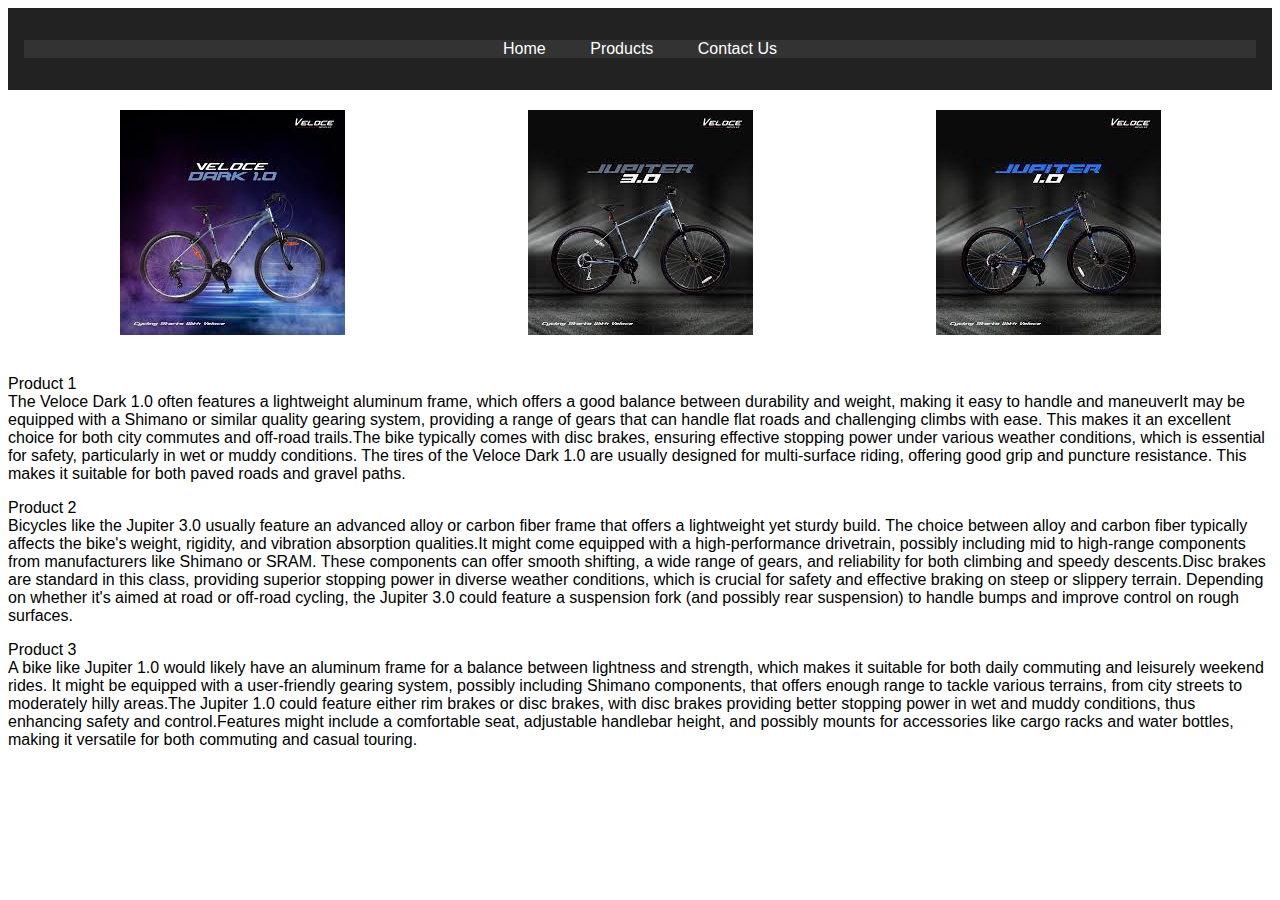
==== products.html @ 166513c3 "first commit" ====
<!DOCTYPE html>
<html lang="en">
<head>
    <meta charset="UTF-8">
    <meta name="viewport" content="width=device-width, initial-scale=1.0">
    <title>Products Page</title>
    <link rel="stylesheet" href="styles.css">
</head>
<body>
    <!-- Your Name and ID -->
    <!-- Products Page Content -->
    <header>
        <nav>
            <ul>
                <li><a href="index.html">Home</a></li>
                <li><a href="products.html">Products</a></li>
                <li><a href="contact.html">Contact Us</a></li>
            </ul>
        </nav>
    </header>
    <main style="display: grid; grid-template-columns: repeat(3, 1fr);">
        <div>
            <img src="product1.jpg" alt="Product 1">
        </div> 
        <div>
            <img src="product2.jpg" alt="Product 2">
        </div>
        <div>
            <img src="product3.jpg" alt="Product 3">
        </div>
    </main>
    <p><li> Product 1 </li> The Veloce Dark 1.0 often features a lightweight aluminum frame, which offers a good balance between durability and weight, making it easy to handle and maneuverIt may be equipped with a Shimano or similar quality gearing system, providing a range of gears that can handle flat roads and challenging climbs with ease. This makes it an excellent choice for both city commutes and off-road trails.The bike typically comes with disc brakes, ensuring effective stopping power under various weather conditions, which is essential for safety, particularly in wet or muddy conditions. The tires of the Veloce Dark 1.0 are usually designed for multi-surface riding, offering good grip and puncture resistance. This makes it suitable for both paved roads and gravel paths.</p>
    <p> <li>Product 2 </li>Bicycles like the Jupiter 3.0 usually feature an advanced alloy or carbon fiber frame that offers a lightweight yet sturdy build. The choice between alloy and carbon fiber typically affects the bike's weight, rigidity, and vibration absorption qualities.It might come equipped with a high-performance drivetrain, possibly including mid to high-range components from manufacturers like Shimano or SRAM. These components can offer smooth shifting, a wide range of gears, and reliability for both climbing and speedy descents.Disc brakes are standard in this class, providing superior stopping power in diverse weather conditions, which is crucial for safety and effective braking on steep or slippery terrain. Depending on whether it's aimed at road or off-road cycling, the Jupiter 3.0 could feature a suspension fork (and possibly rear suspension) to handle bumps and improve control on rough surfaces.</p>
    <p><li>Product 3</li> A bike like Jupiter 1.0 would likely have an aluminum frame for a balance between lightness and strength, which makes it suitable for both daily commuting and leisurely weekend rides. It might be equipped with a user-friendly gearing system, possibly including Shimano components, that offers enough range to tackle various terrains, from city streets to moderately hilly areas.The Jupiter 1.0 could feature either rim brakes or disc brakes, with disc brakes providing better stopping power in wet and muddy conditions, thus enhancing safety and control.Features might include a comfortable seat, adjustable handlebar height, and possibly mounts for accessories like cargo racks and water bottles, making it versatile for both commuting and casual touring.</p>
</body>
</html>
---- styles.css ----
body {
    font-family: 'Roboto', sans-serif;
}
h1, h2, h3 {
    font-family: 'Open Sans', sans-serif;
}
nav ul {
    list-style-type: none;
    background-color: #333;
    padding: 0;
}
nav ul li {
    display: inline;
}
nav ul li a {
    color: white;
    padding: 10px 20px;
    text-decoration: none;
}
nav ul li a:hover {
    background-color: #555;
}
header, footer {
    text-align: center;
    padding: 1em;
    background-color: #222;
    color: white;
}
main {
    padding: 20px;
    text-align: center;
}
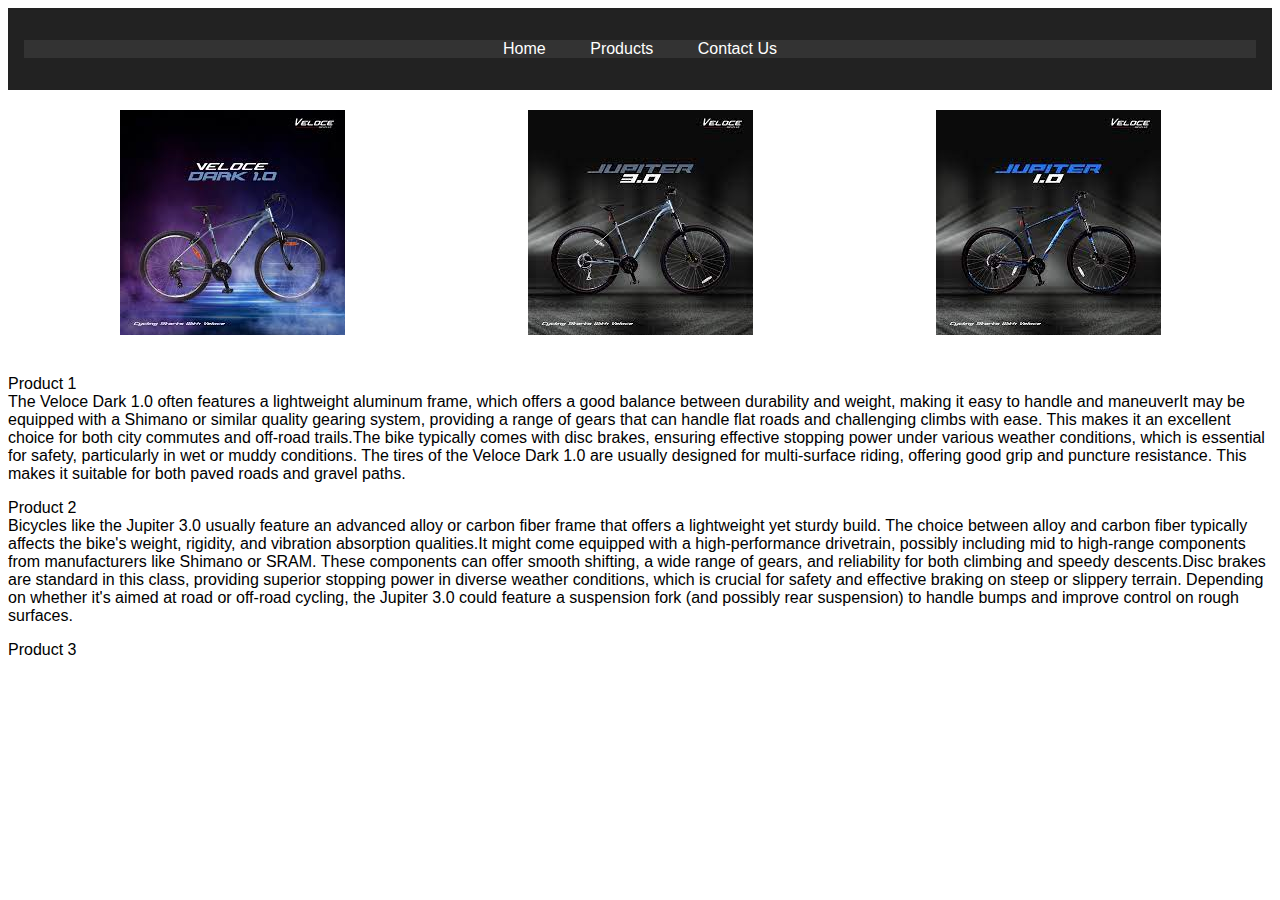
==== commit db7efeac: "fifth commit" ====
--- a/products.html
+++ b/products.html
@@ -31,7 +31,7 @@
     </main>
     <p><li> Product 1 </li> The Veloce Dark 1.0 often features a lightweight aluminum frame, which offers a good balance between durability and weight, making it easy to handle and maneuverIt may be equipped with a Shimano or similar quality gearing system, providing a range of gears that can handle flat roads and challenging climbs with ease. This makes it an excellent choice for both city commutes and off-road trails.The bike typically comes with disc brakes, ensuring effective stopping power under various weather conditions, which is essential for safety, particularly in wet or muddy conditions. The tires of the Veloce Dark 1.0 are usually designed for multi-surface riding, offering good grip and puncture resistance. This makes it suitable for both paved roads and gravel paths.</p>
     <p> <li>Product 2 </li>Bicycles like the Jupiter 3.0 usually feature an advanced alloy or carbon fiber frame that offers a lightweight yet sturdy build. The choice between alloy and carbon fiber typically affects the bike's weight, rigidity, and vibration absorption qualities.It might come equipped with a high-performance drivetrain, possibly including mid to high-range components from manufacturers like Shimano or SRAM. These components can offer smooth shifting, a wide range of gears, and reliability for both climbing and speedy descents.Disc brakes are standard in this class, providing superior stopping power in diverse weather conditions, which is crucial for safety and effective braking on steep or slippery terrain. Depending on whether it's aimed at road or off-road cycling, the Jupiter 3.0 could feature a suspension fork (and possibly rear suspension) to handle bumps and improve control on rough surfaces.</p>
-    <p><li>Product 3</li> A bike like Jupiter 1.0 would likely have an aluminum frame for a balance between lightness and strength, which makes it suitable for both daily commuting and leisurely weekend rides. It might be equipped with a user-friendly gearing system, possibly including Shimano components, that offers enough range to tackle various terrains, from city streets to moderately hilly areas.The Jupiter 1.0 could feature either rim brakes or disc brakes, with disc brakes providing better stopping power in wet and muddy conditions, thus enhancing safety and control.Features might include a comfortable seat, adjustable handlebar height, and possibly mounts for accessories like cargo racks and water bottles, making it versatile for both commuting and casual touring.</p>
+    <p>Product 3 </p>
 </body>
 </html>
 
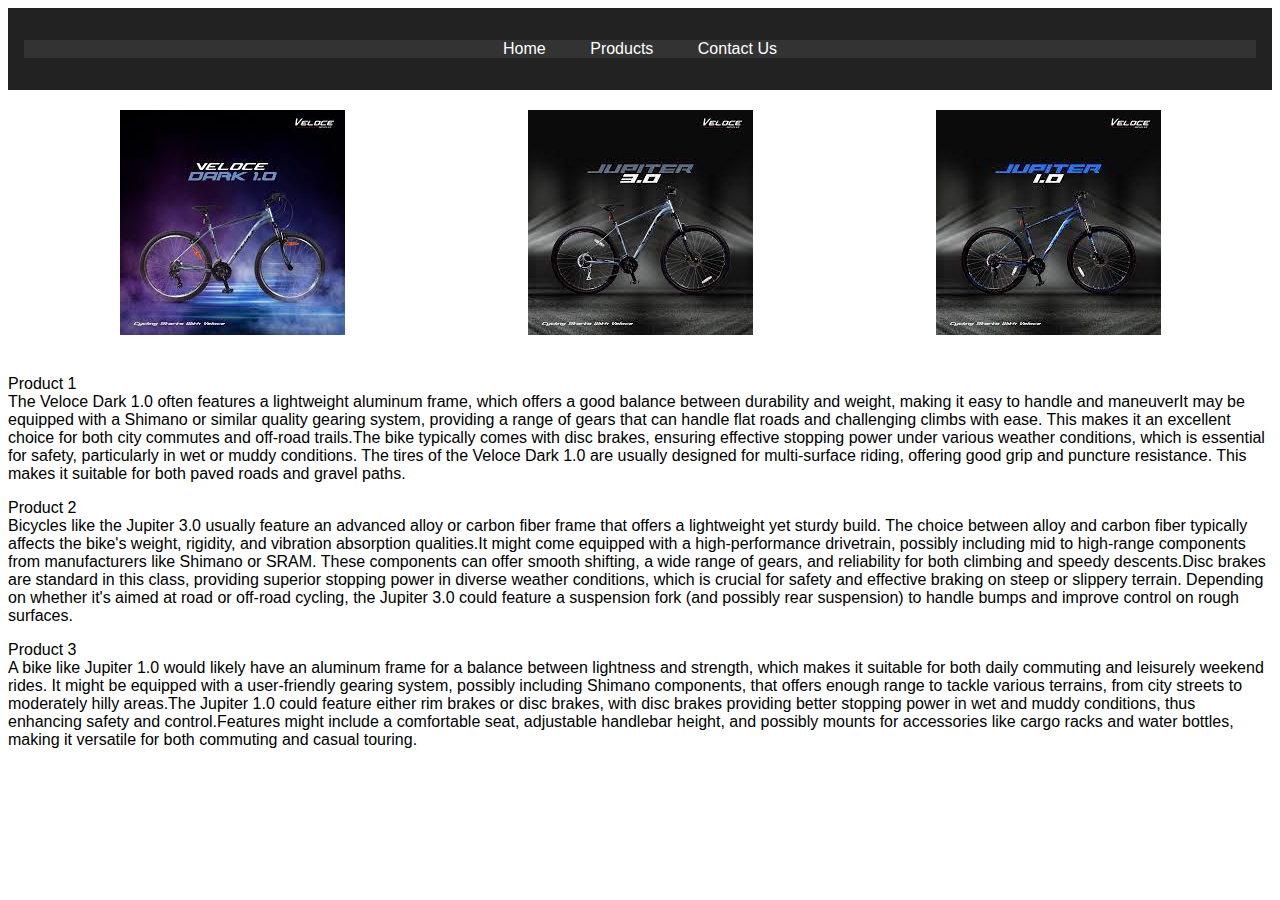
==== commit e06d1517: "sixth commit" ====
--- a/products.html
+++ b/products.html
@@ -31,7 +31,8 @@
     </main>
     <p><li> Product 1 </li> The Veloce Dark 1.0 often features a lightweight aluminum frame, which offers a good balance between durability and weight, making it easy to handle and maneuverIt may be equipped with a Shimano or similar quality gearing system, providing a range of gears that can handle flat roads and challenging climbs with ease. This makes it an excellent choice for both city commutes and off-road trails.The bike typically comes with disc brakes, ensuring effective stopping power under various weather conditions, which is essential for safety, particularly in wet or muddy conditions. The tires of the Veloce Dark 1.0 are usually designed for multi-surface riding, offering good grip and puncture resistance. This makes it suitable for both paved roads and gravel paths.</p>
     <p> <li>Product 2 </li>Bicycles like the Jupiter 3.0 usually feature an advanced alloy or carbon fiber frame that offers a lightweight yet sturdy build. The choice between alloy and carbon fiber typically affects the bike's weight, rigidity, and vibration absorption qualities.It might come equipped with a high-performance drivetrain, possibly including mid to high-range components from manufacturers like Shimano or SRAM. These components can offer smooth shifting, a wide range of gears, and reliability for both climbing and speedy descents.Disc brakes are standard in this class, providing superior stopping power in diverse weather conditions, which is crucial for safety and effective braking on steep or slippery terrain. Depending on whether it's aimed at road or off-road cycling, the Jupiter 3.0 could feature a suspension fork (and possibly rear suspension) to handle bumps and improve control on rough surfaces.</p>
-    <p>Product 3 </p>
+    <p><li>Product 3</li> A bike like Jupiter 1.0 would likely have an aluminum frame for a balance between lightness and strength, which makes it suitable for both daily commuting and leisurely weekend rides. It might be equipped with a user-friendly gearing system, possibly including Shimano components, that offers enough range to tackle various terrains, from city streets to moderately hilly areas.The Jupiter 1.0 could feature either rim brakes or disc brakes, with disc brakes providing better stopping power in wet and muddy conditions, thus enhancing safety and control.Features might include a comfortable seat, adjustable handlebar height, and possibly mounts for accessories like cargo racks and water bottles, making it versatile for both commuting and casual touring.</p>
+
 </body>
 </html>
 
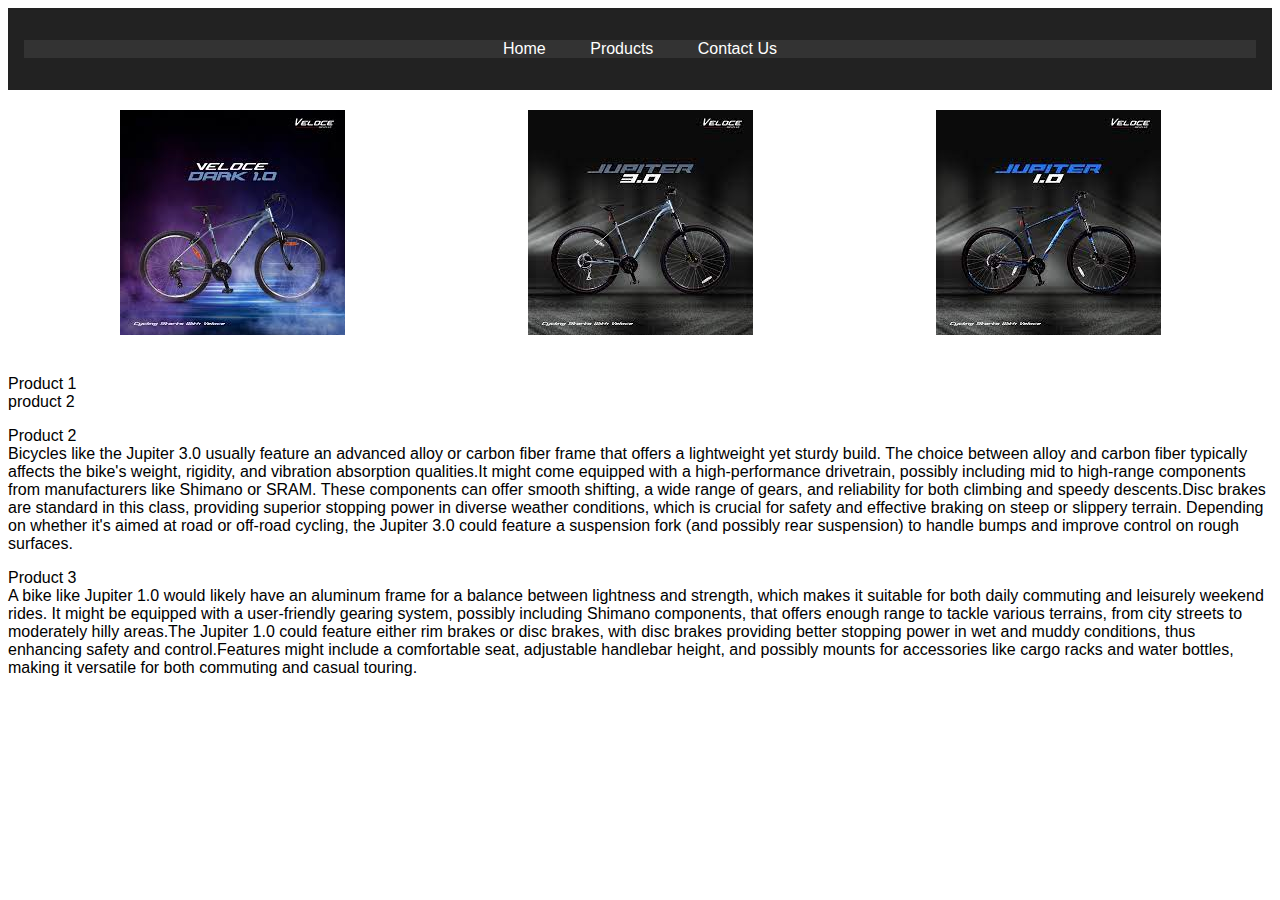
==== commit 6e8679f9: "eight commit" ====
--- a/products.html
+++ b/products.html
@@ -29,9 +29,9 @@
             <img src="product3.jpg" alt="Product 3">
         </div>
     </main>
-    <p><li> Product 1 </li> The Veloce Dark 1.0 often features a lightweight aluminum frame, which offers a good balance between durability and weight, making it easy to handle and maneuverIt may be equipped with a Shimano or similar quality gearing system, providing a range of gears that can handle flat roads and challenging climbs with ease. This makes it an excellent choice for both city commutes and off-road trails.The bike typically comes with disc brakes, ensuring effective stopping power under various weather conditions, which is essential for safety, particularly in wet or muddy conditions. The tires of the Veloce Dark 1.0 are usually designed for multi-surface riding, offering good grip and puncture resistance. This makes it suitable for both paved roads and gravel paths.</p>
-    <p> <li>Product 2 </li>Bicycles like the Jupiter 3.0 usually feature an advanced alloy or carbon fiber frame that offers a lightweight yet sturdy build. The choice between alloy and carbon fiber typically affects the bike's weight, rigidity, and vibration absorption qualities.It might come equipped with a high-performance drivetrain, possibly including mid to high-range components from manufacturers like Shimano or SRAM. These components can offer smooth shifting, a wide range of gears, and reliability for both climbing and speedy descents.Disc brakes are standard in this class, providing superior stopping power in diverse weather conditions, which is crucial for safety and effective braking on steep or slippery terrain. Depending on whether it's aimed at road or off-road cycling, the Jupiter 3.0 could feature a suspension fork (and possibly rear suspension) to handle bumps and improve control on rough surfaces.</p>
-    <p><li>Product 3</li> A bike like Jupiter 1.0 would likely have an aluminum frame for a balance between lightness and strength, which makes it suitable for both daily commuting and leisurely weekend rides. It might be equipped with a user-friendly gearing system, possibly including Shimano components, that offers enough range to tackle various terrains, from city streets to moderately hilly areas.The Jupiter 1.0 could feature either rim brakes or disc brakes, with disc brakes providing better stopping power in wet and muddy conditions, thus enhancing safety and control.Features might include a comfortable seat, adjustable handlebar height, and possibly mounts for accessories like cargo racks and water bottles, making it versatile for both commuting and casual touring.</p>
+    <p><li> Product 1 </li> product 2 </p>
+    <p> <li>Product 2 </li> Bicycles like the Jupiter 3.0 usually feature an advanced alloy or carbon fiber frame that offers a lightweight yet sturdy build. The choice between alloy and carbon fiber typically affects the bike's weight, rigidity, and vibration absorption qualities.It might come equipped with a high-performance drivetrain, possibly including mid to high-range components from manufacturers like Shimano or SRAM. These components can offer smooth shifting, a wide range of gears, and reliability for both climbing and speedy descents.Disc brakes are standard in this class, providing superior stopping power in diverse weather conditions, which is crucial for safety and effective braking on steep or slippery terrain. Depending on whether it's aimed at road or off-road cycling, the Jupiter 3.0 could feature a suspension fork (and possibly rear suspension) to handle bumps and improve control on rough surfaces.</p>
+        <p><li>Product 3</li> A bike like Jupiter 1.0 would likely have an aluminum frame for a balance between lightness and strength, which makes it suitable for both daily commuting and leisurely weekend rides. It might be equipped with a user-friendly gearing system, possibly including Shimano components, that offers enough range to tackle various terrains, from city streets to moderately hilly areas.The Jupiter 1.0 could feature either rim brakes or disc brakes, with disc brakes providing better stopping power in wet and muddy conditions, thus enhancing safety and control.Features might include a comfortable seat, adjustable handlebar height, and possibly mounts for accessories like cargo racks and water bottles, making it versatile for both commuting and casual touring.</p>
 
 </body>
 </html>
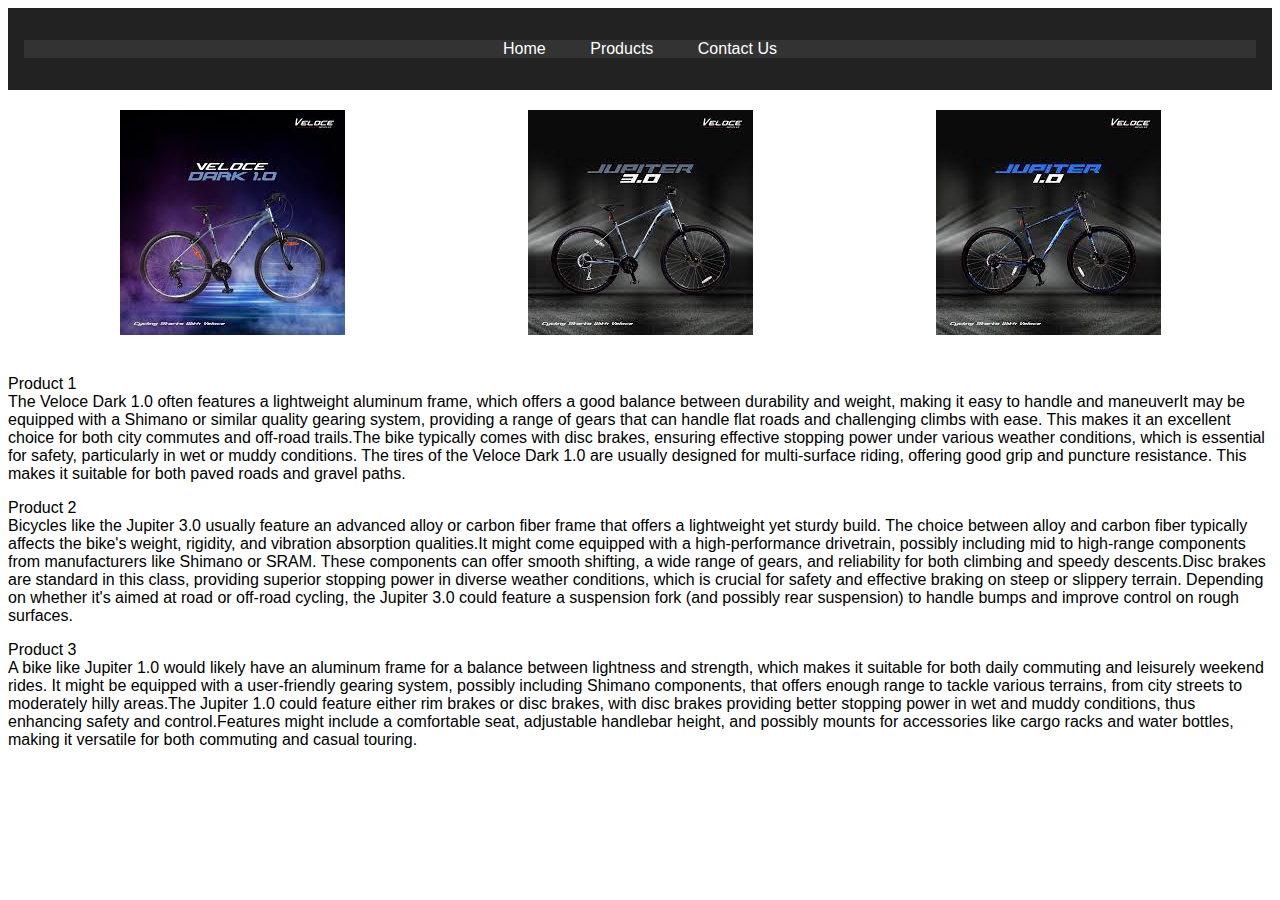
==== commit 72ce6435: "nine commit" ====
--- a/products.html
+++ b/products.html
@@ -29,7 +29,7 @@
             <img src="product3.jpg" alt="Product 3">
         </div>
     </main>
-    <p><li> Product 1 </li> product 2 </p>
+    <p><li> Product 1 </li> The Veloce Dark 1.0 often features a lightweight aluminum frame, which offers a good balance between durability and weight, making it easy to handle and maneuverIt may be equipped with a Shimano or similar quality gearing system, providing a range of gears that can handle flat roads and challenging climbs with ease. This makes it an excellent choice for both city commutes and off-road trails.The bike typically comes with disc brakes, ensuring effective stopping power under various weather conditions, which is essential for safety, particularly in wet or muddy conditions. The tires of the Veloce Dark 1.0 are usually designed for multi-surface riding, offering good grip and puncture resistance. This makes it suitable for both paved roads and gravel paths.</p>
     <p> <li>Product 2 </li> Bicycles like the Jupiter 3.0 usually feature an advanced alloy or carbon fiber frame that offers a lightweight yet sturdy build. The choice between alloy and carbon fiber typically affects the bike's weight, rigidity, and vibration absorption qualities.It might come equipped with a high-performance drivetrain, possibly including mid to high-range components from manufacturers like Shimano or SRAM. These components can offer smooth shifting, a wide range of gears, and reliability for both climbing and speedy descents.Disc brakes are standard in this class, providing superior stopping power in diverse weather conditions, which is crucial for safety and effective braking on steep or slippery terrain. Depending on whether it's aimed at road or off-road cycling, the Jupiter 3.0 could feature a suspension fork (and possibly rear suspension) to handle bumps and improve control on rough surfaces.</p>
         <p><li>Product 3</li> A bike like Jupiter 1.0 would likely have an aluminum frame for a balance between lightness and strength, which makes it suitable for both daily commuting and leisurely weekend rides. It might be equipped with a user-friendly gearing system, possibly including Shimano components, that offers enough range to tackle various terrains, from city streets to moderately hilly areas.The Jupiter 1.0 could feature either rim brakes or disc brakes, with disc brakes providing better stopping power in wet and muddy conditions, thus enhancing safety and control.Features might include a comfortable seat, adjustable handlebar height, and possibly mounts for accessories like cargo racks and water bottles, making it versatile for both commuting and casual touring.</p>
 
